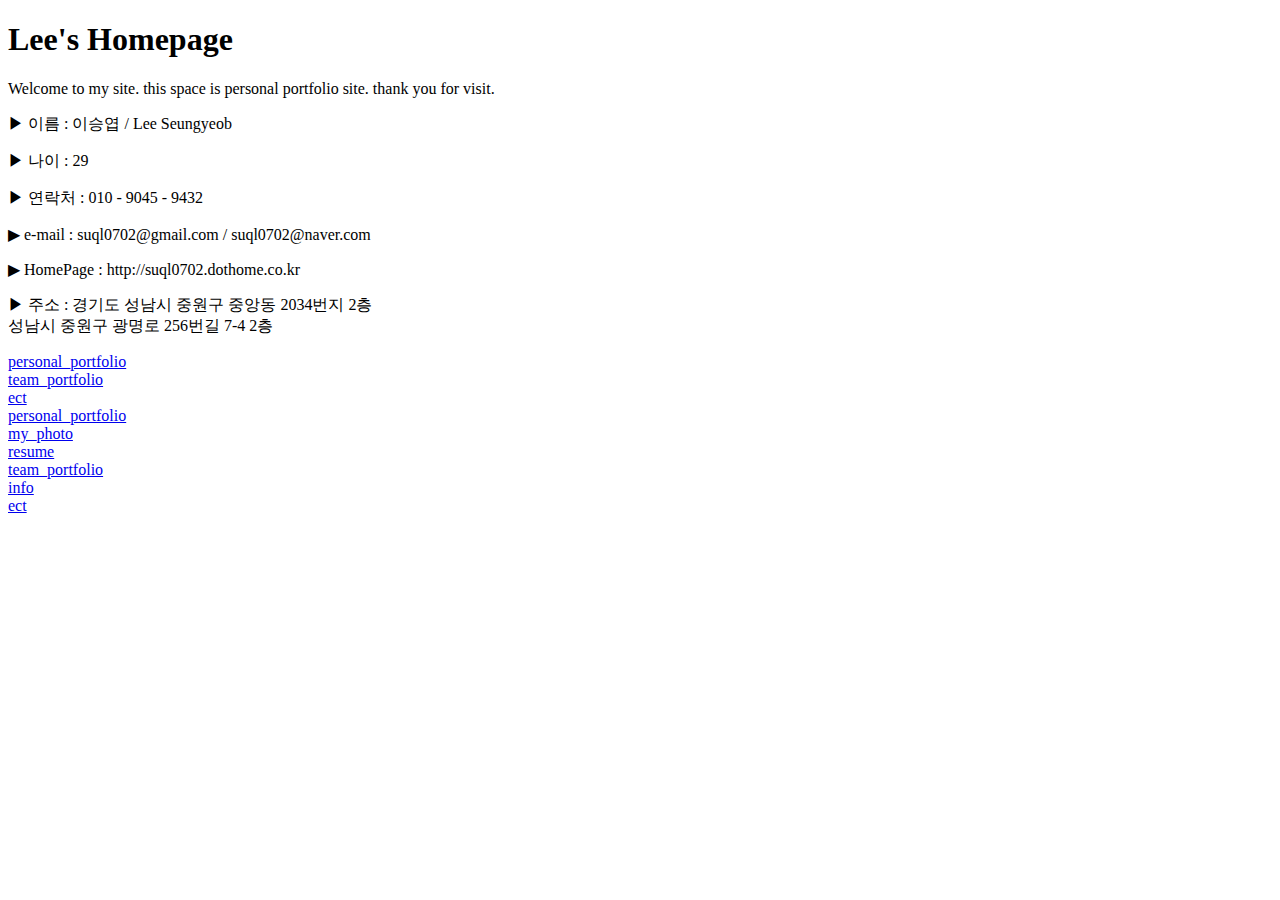
==== index.html @ 6df19d0b "Add files via upload" ====
<!DOCTYPE html>
<html lang="ko-KR">
<head>
    <meta charset="UTF-8" />
	<meta http-equiv="X-UA-Compatible" content="IE=edge" />
	<meta name="viewport" content="width=device-width, initial-scale=1.0" />
	<link rel="shortcut icon" type="image/x-icon" href="#" />
	<link rel="apple-touch-icon" href="#" />
	<link rel="stylesheet" href="./css/reset.css" />
	<link rel="stylesheet" href="./css/index.css" />
	<link rel="stylesheet" href="./font_awesome/css/font-awesome.min.css">
	<!--[if lte IE 9]>
		<script src="./js/dist/html5shiv.min.js"></script>
		<script src="./js/dist/ie9.min.js"></script>
		<script src="./js/dist/PIE.js"></script>
		<script src="./js/dist/responsive.min.js"></script>
	<![endif]-->
	<script src="../jQuery/jquery-1.12.3.min.js"></script>
	<script src="../jQuery/jquery-migrate-1.3.0.min.js"></script>
	<script src="../jQuery/jquery-ui.min.js"></script>
	<title>Document</title>
	<style>
		
		
	</style>
	<script>
		$(document).ready(function(){
            
		});
    </script>
</head>
<body>
    <div id="container">
        <header id="headBox">
            <h1>Lee's Homepage</h1>
            <p>Welcome to my site. this space is personal portfolio site. thank you for visit.</p>
            <div class="bgi"></div>
            <div class="my_photo"></div>
        </header>
        <!---------------------- headBox ---------------------->
        
        <article id="contentBox">
            <div class="mobBox">
                <div class="mobInfo">
                    <p>▶ 이름 &#58; 이승엽 / Lee Seungyeob</p>
                    <p>▶ 나이 &#58; 29</p>
                    <p>▶ 연락처 &#58; 010 &#45; 9045 &#45; 9432</p>
                    <p>▶ e&#45;mail &#58; suql0702&#64;gmail&#46;com / suql0702&#64;naver&#46;com</p>
                    <p>▶ HomePage &#58; http://suql0702.dothome.co.kr</p>
                    <p>▶ 주소 &#58; 경기도 성남시 중원구 중앙동 2034번지 2층 <br />성남시 중원구 광명로 256번길 7-4 2층</p>
                </div>
                <div class="mobPP"><a href="#"><span>personal_portfolio</span></a></div>
                <div class="mobTP"><a href="#"><span>team_portfolio</span></a></div>
                <div class="mobEct"><a href="#"><span>ect</span></a></div>
            </div>
            
            <div class="someBox">
                <div class="pp"><a href="./personal_PF/personal_index.html"><span>personal_portfolio</span></a></div>
                <div class="pp_img"></div>
                
                <div class="my_photo"><a href="#"><span>my_photo</span></a></div>
                <div class="my_photo_img"></div>
                
                <div class="resume"><a href="./resume/resume.html"><span>resume</span></a></div>
                <div class="resume_img"></div>
                
                <div class="tp"><a href="./team_PF/tp_index.html"><span>team_portfolio</span></a></div>
                <div class="tp_img"></div>
                
                <div class="info"><a href="#"><span>info</span></a></div>
                <div class="info_img"></div>
                
                <div class="ect"><a href="#"><span>ect</span></a></div>
                <div class="ect_img"></div>
            </div>
        </article>
        <!---------------------- contentBox ---------------------->
        
        <footer id="footBox"></footer>
        <!---------------------- footBox ---------------------->
    
    </div>
    <!---------------------- container ---------------------->
</body>
</html>
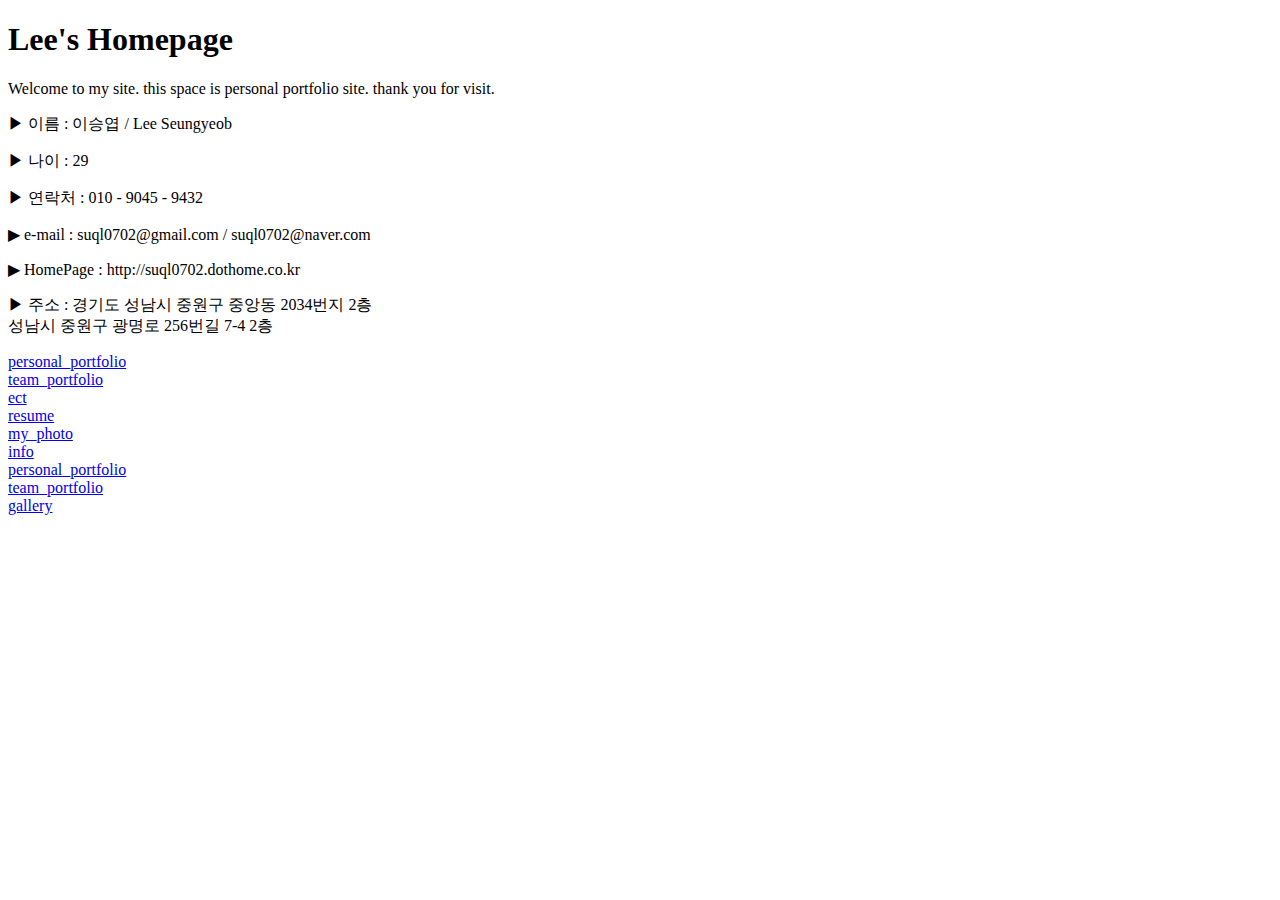
==== commit 4ba2e612: "Add files via upload" ====
--- a/index.html
+++ b/index.html
@@ -34,8 +34,8 @@
         <header id="headBox">
             <h1>Lee's Homepage</h1>
             <p>Welcome to my site. this space is personal portfolio site. thank you for visit.</p>
-            <div class="bgi"></div>
-            <div class="my_photo"></div>
+            <div class="lee_site"></div>
+            <div class="welcome"></div>
         </header>
         <!---------------------- headBox ---------------------->
         
@@ -55,23 +55,47 @@
             </div>
             
             <div class="someBox">
-                <div class="pp"><a href="./personal_PF/personal_index.html"><span>personal_portfolio</span></a></div>
+                <div class="resume">
+                    <a href="./resume/resume.html" target="_blank">
+                        <span>resume</span>
+                    </a>
+                </div>
+                <div class="resume_img"></div>
+                
+                <div class="my_photo">
+                    <a href="#">
+                        <span>my_photo</span>
+                    </a>
+                </div>
+                <div class="my_photo_img"></div>
+                
+                <div class="info">
+                    <a href="#">
+                        <span>info</span>
+                    </a>
+                </div>
+                <div class="info_img"></div>
+                
+                <div class="pp">
+                    <a href="./personal_PF/cats.html" target="_blank">
+                        <span>personal_portfolio</span>
+                    </a>
+                </div>
                 <div class="pp_img"></div>
                 
-                <div class="my_photo"><a href="#"><span>my_photo</span></a></div>
-                <div class="my_photo_img"></div>
-                
-                <div class="resume"><a href="./resume/resume.html"><span>resume</span></a></div>
-                <div class="resume_img"></div>
-                
-                <div class="tp"><a href="./team_PF/tp_index.html"><span>team_portfolio</span></a></div>
+                <div class="tp">
+                    <a href="./team_PF/tp_index.html" target="_blank">
+                        <span>team_portfolio</span>
+                    </a>
+                </div>
                 <div class="tp_img"></div>
                 
-                <div class="info"><a href="#"><span>info</span></a></div>
-                <div class="info_img"></div>
-                
-                <div class="ect"><a href="#"><span>ect</span></a></div>
-                <div class="ect_img"></div>
+                <div class="gallery">
+                    <a href="./gallery/gallery.html" target="_blank">
+                        <span>gallery</span>
+                    </a>
+                </div>
+                <div class="gallery_img"></div>
             </div>
         </article>
         <!---------------------- contentBox ---------------------->
